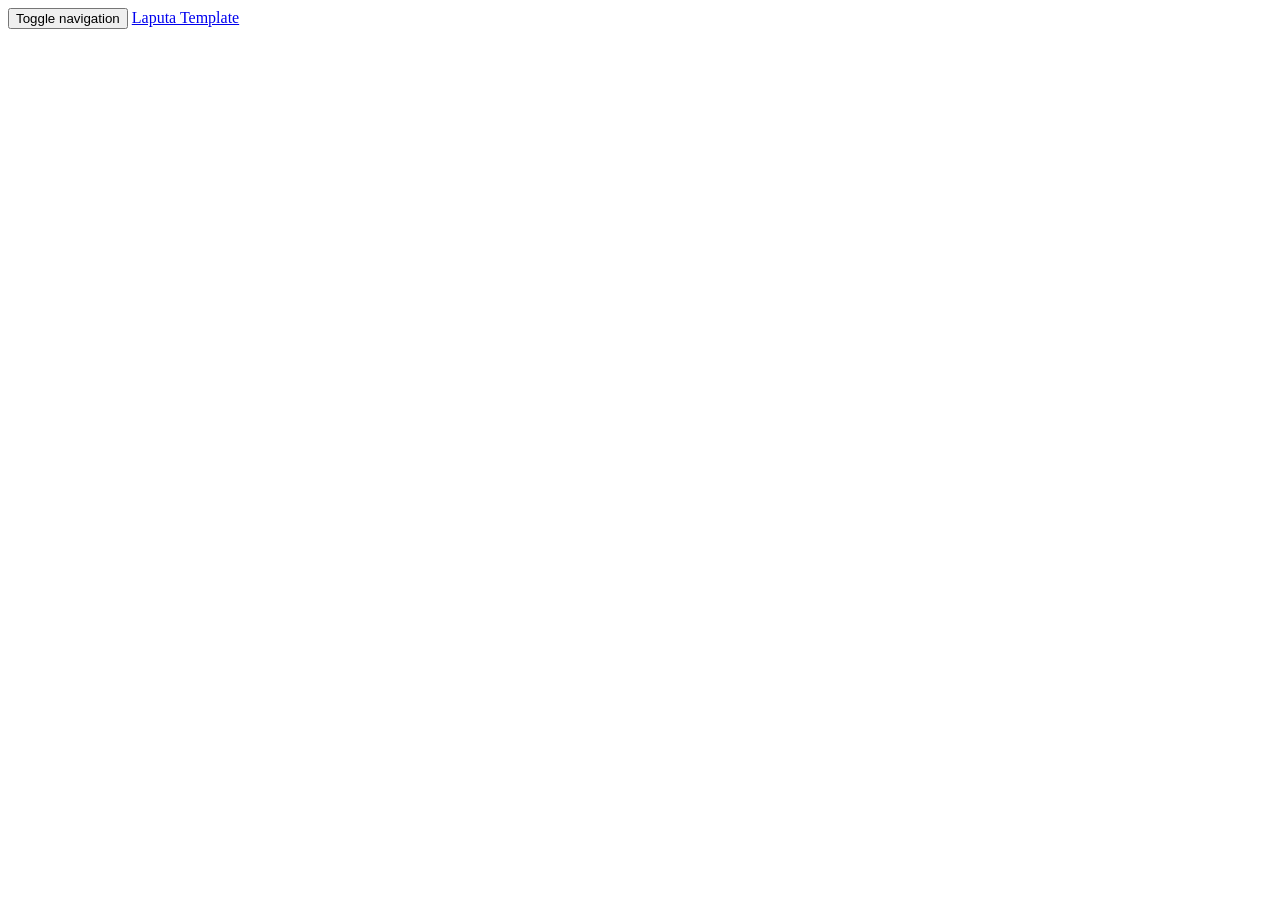
==== laputa-service-example/src/main/resources/theme/index.html @ 70d98d42 "Fixing static file issue" ====
<!DOCTYPE html>
<html lang="en">
<head>
  <meta charset="UTF-8">
  <title>Laputa Template</title>
  <link href="/webjars/bootstrap/css/bootstrap.min.css" rel="stylesheet">
  <link href="/css/app.css" rel="stylesheet">
</head>
<body>
<div id="main-content" class="container">
  <div class="navbar-header">
    <button type="button" class="navbar-toggle" data-toggle="collapse" data-target=".navbar-collapse">
      <span class="sr-only">Toggle navigation</span>
      <span class="icon-bar"></span>
      <span class="icon-bar"></span>
      <span class="icon-bar"></span>
    </button>
    <a class="navbar-brand" href="/">Laputa Template</a>
  </div>

  <div class="row">
    <div class="col-lg-12 chart-canvas" id="canvas">
    </div>
  </div>
</div>

<script src="/webjars/jquery/jquery.min.js"></script>
<script src="/webjars/sockjs-client/sockjs.min.js"></script>
<script src="/webjars/stomp-websocket/stomp.min.js"></script>
<script src="/js/underscore-min.js"></script>
<script src="/js/jsPlumb-2.2.8.js"></script>
<script src="/js/app.js"></script>
</body>
</html>
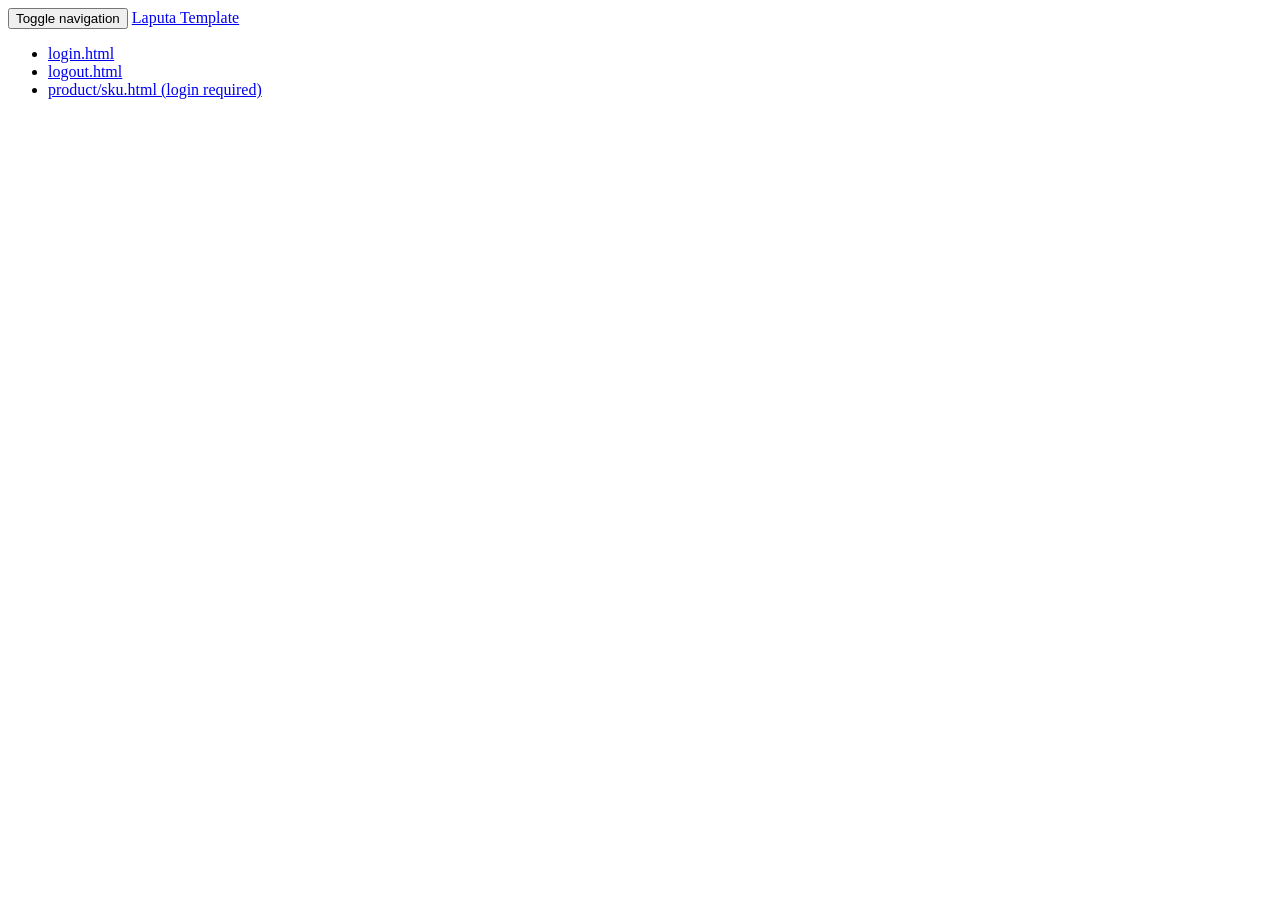
==== commit 2df5fdec: "adding shiro support" ====
--- a/laputa-service-example/src/main/resources/theme/index.html
+++ b/laputa-service-example/src/main/resources/theme/index.html
@@ -3,7 +3,7 @@
 <head>
   <meta charset="UTF-8">
   <title>Laputa Template</title>
-  <link href="/webjars/bootstrap/css/bootstrap.min.css" rel="stylesheet">
+  <link href="/webjars/bootstrap/3.3.7/css/bootstrap.min.css" rel="stylesheet">
   <link href="/css/app.css" rel="stylesheet">
 </head>
 <body>
@@ -20,15 +20,19 @@
 
   <div class="row">
     <div class="col-lg-12 chart-canvas" id="canvas">
+      <ul>
+        <li><a href="/login.html">login.html</a></li>
+        <li><a href="/logout.html">logout.html</a></li>
+        <li><a href="/product/sku.html">product/sku.html (login required)</a></li>
+      </ul>
     </div>
   </div>
 </div>
 
-<script src="/webjars/jquery/jquery.min.js"></script>
-<script src="/webjars/sockjs-client/sockjs.min.js"></script>
-<script src="/webjars/stomp-websocket/stomp.min.js"></script>
+<script src="/webjars/jquery/3.1.1/jquery.min.js"></script>
+<script src="/webjars/sockjs-client/1.1.1/sockjs.min.js"></script>
+<script src="/webjars/stomp-websocket/2.3.3/stomp.min.js"></script>
 <script src="/js/underscore-min.js"></script>
-<script src="/js/jsPlumb-2.2.8.js"></script>
 <script src="/js/app.js"></script>
 </body>
 </html>
